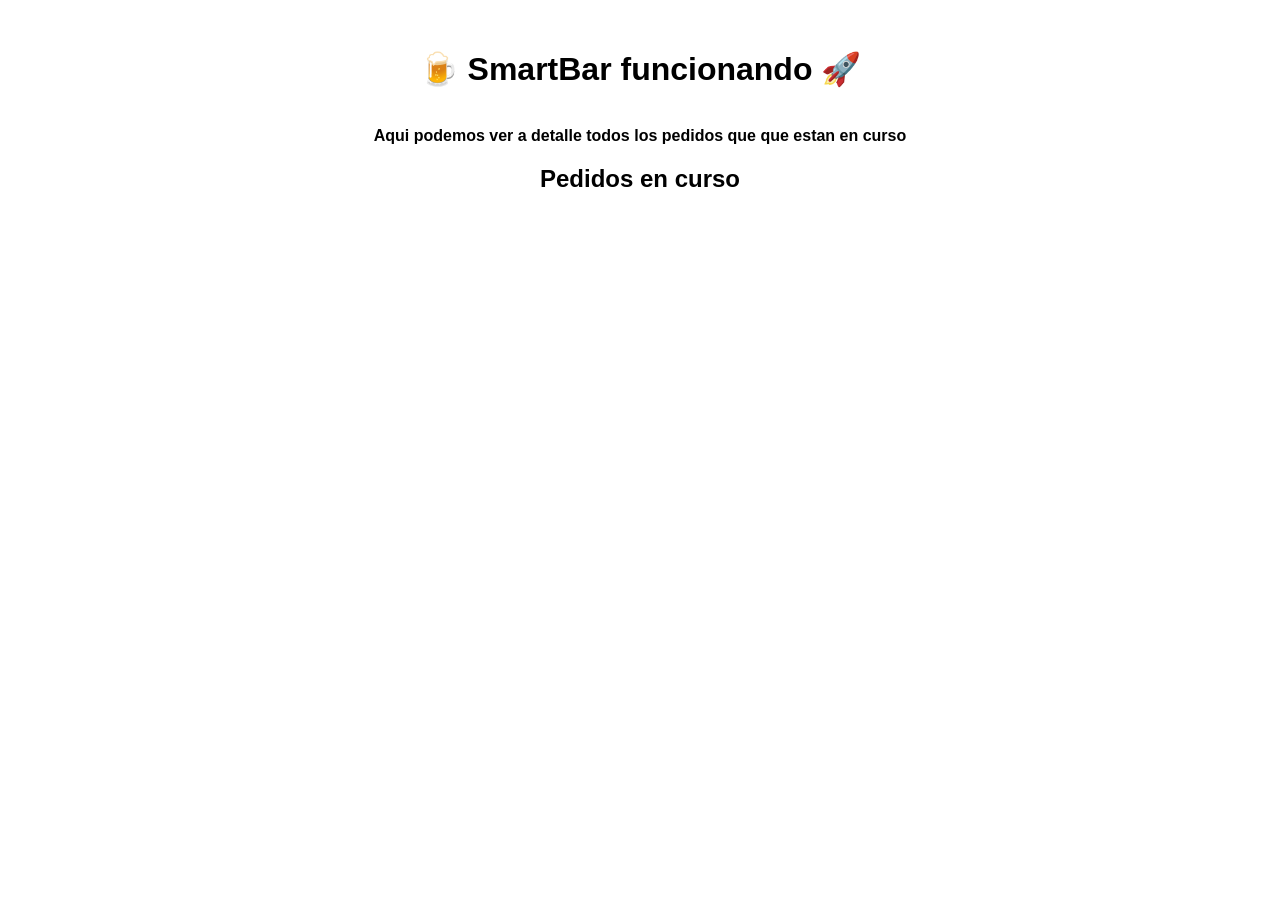
==== frontend_index.html @ fd51a9c1 "Create frontend_index.html" ====
<!DOCTYPE html>
<html lang="es">
    <head>
        <meta charset="UTF-8">
        <title>SmartBar</title>
    </head>
    <body style="font-family: Arial; text-align:center; margin-top:50px;">
        <h1>🍺 SmartBar funcionando 🚀</h1>
        <br>
        <b>Aqui podemos ver a detalle todos los pedidos que que estan en curso</b>
        <h2>Pedidos en curso</h2>
        <ul id="listaPedidos" style="list-style:none; padding:0;"></ul>
        <br>
        <script>
            // productos (ID = DB)
            const productos = [
                {id:1, nombre:"Cerveza", precio:2.5},
                {id:2, nombre:"Refresco", precio:2.0},
                {id:3, nombre:"ColaCao", precio:4.0},
                {id:4, nombre:"Café", precio:1.5},
                {id:5, nombre:"Perrito", precio:3.5},
                {id:6, nombre:"Montadito", precio:2.5},
                {id:7, nombre:"Hamburguesa", precio:5.0},
                {id:8, nombre:"Pizza", precio:6.5}
            ];
            // 🧾 MOSTRAR RESUMEN
            function actualizarResumen() {
                let resumen = "";
                let total = 0;

                productos.forEach(p => {
                    const cantidad = document.getElementById("p"+p.id).value;

                    if (cantidad > 0) {
                        let subtotal = cantidad * p.precio;
                        total += subtotal;

                        resumen += `${p.nombre} x${cantidad} = ${subtotal.toFixed(2)}€<br>`;
                    }
                });

                document.getElementById("resumen").innerHTML = resumen;
                document.getElementById("total").innerText = "Total: " + total.toFixed(2) + "€";
            }
            // 🚀 ENVIAR PEDIDO
            async function enviarPedido() {

                for (let p of productos) {
                    const cantidad = document.getElementById("p"+p.id).value;

                    if (cantidad > 0) {
                        await fetch("/api/pedido", {
                            method: "POST",
                            headers: {"Content-Type": "application/json"},
                            body: JSON.stringify({
                                id_producto: p.id,
                                cantidad: cantidad
                            })
                        });
                    }
                }
                alert("Pedido enviado");
                location.reload();
            }
            async function servirPedido(id) {
                await fetch(`/api/pedido/${id}/servido`, {
                    method: "PUT"
                });

                alert("Pedido servido");
                cargarPedidos();
            }
            async function cargarPedidos() {
                const res = await fetch("/api/pedidos");
                const data = await res.json();

                const lista = document.getElementById("listaPedidos");
                lista.innerHTML = "";

                data.forEach(p => {
                    const li = document.createElement("li");

                    li.style.background = "#f2f2f2";
                    li.style.margin = "10px auto";
                    li.style.padding = "10px";
                    li.style.borderRadius = "10px";
                    li.style.width = "350px";

                    li.innerHTML = `
                        Pedido ${p.pedido} - ${p.producto} x${p.cantidad}
                        <br>
                        <button onclick="servirPedido(${p.pedido})">✅ Servido</button>
                    `;

                    lista.appendChild(li);
                });
            }
            setInterval(cargarPedidos, 3000);
            cargarPedidos();
        </script>
    </body>
</html>
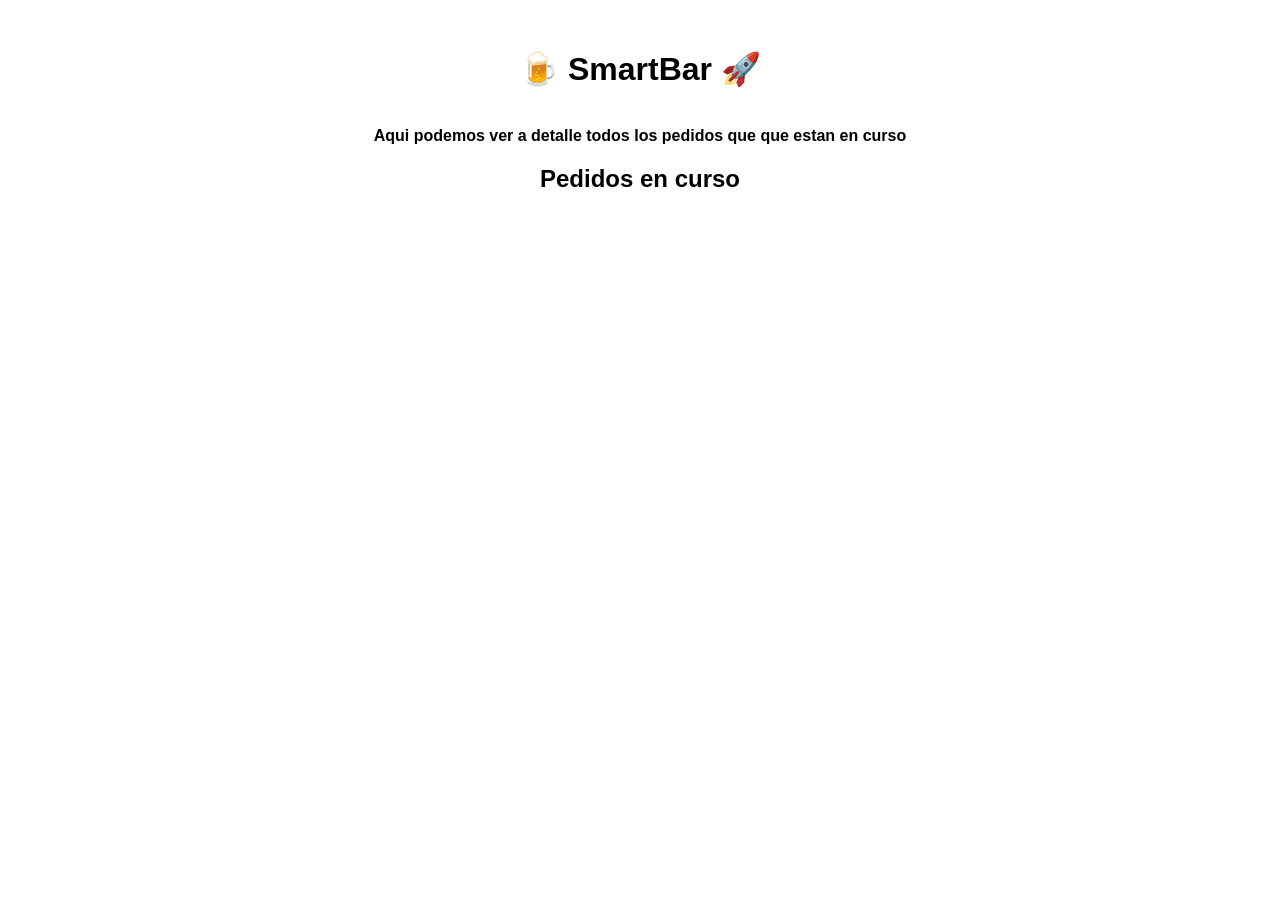
==== commit 22154fce: "Update frontend_index.html" ====
--- a/frontend_index.html
+++ b/frontend_index.html
@@ -5,7 +5,7 @@
         <title>SmartBar</title>
     </head>
     <body style="font-family: Arial; text-align:center; margin-top:50px;">
-        <h1>🍺 SmartBar funcionando 🚀</h1>
+        <h1>🍺 SmartBar 🚀</h1>
         <br>
         <b>Aqui podemos ver a detalle todos los pedidos que que estan en curso</b>
         <h2>Pedidos en curso</h2>
